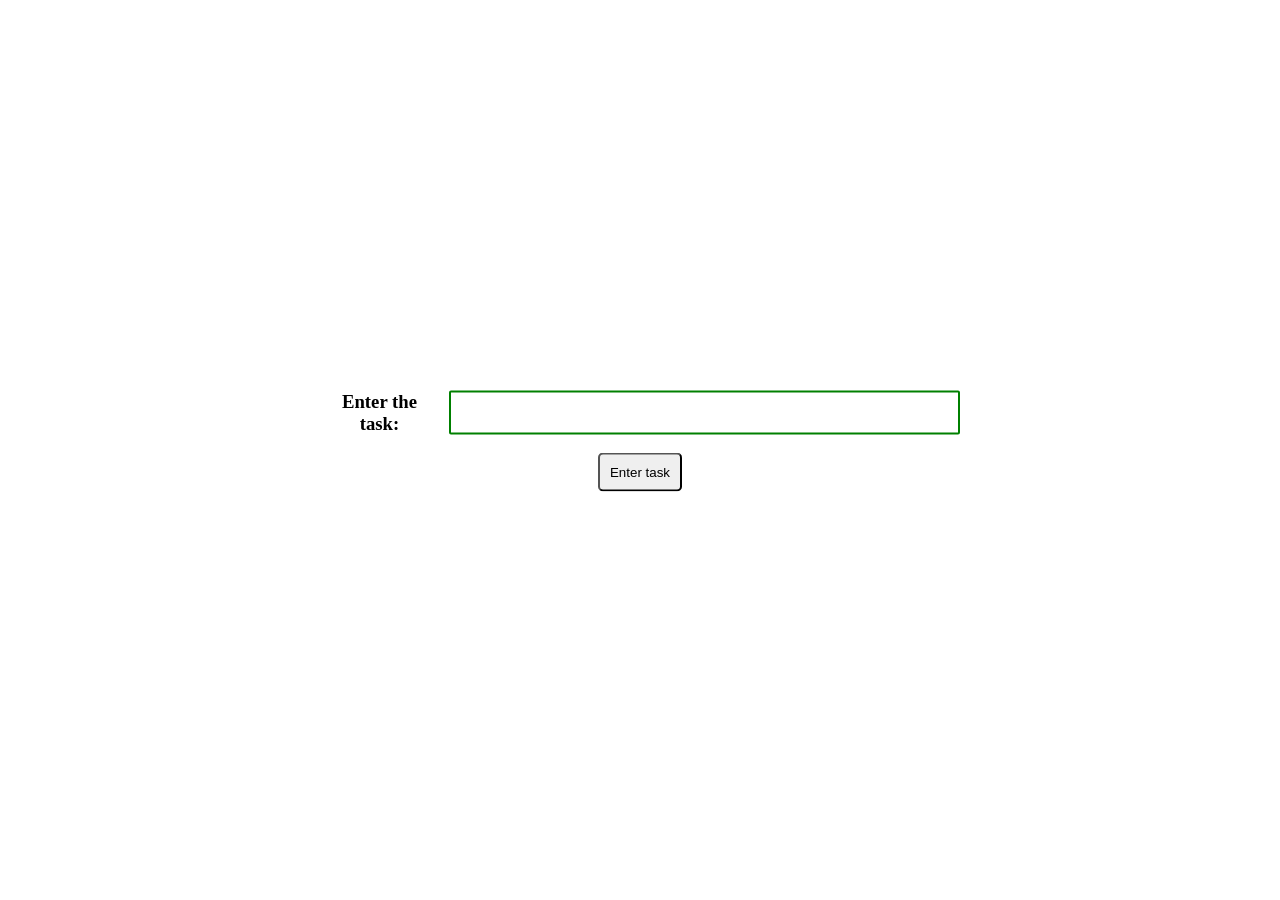
==== index.html @ 3910e7ba "To-Do List in js" ====
<!DOCTYPE html>
<html lang="en">
  <head>
    <link rel="stylesheet" href="index.css" />
    <meta charset="UTF-8" />
    <meta name="viewport" content="width=device-width, initial-scale=1.0" />
    <title>To-Do list</title>
  </head>
  <body>
    <div class="container">
      <div class="field">
        <h3>Enter the task:</h3>
        <input type="text" id="input" />
      </div>
      <div class="task">
        <p class="tasklist" id="message"></p>
        <ul id="task-list"></ul>
        <button id="submitbtn">Enter task</button>
      </div>
    </div>
  </body>
  <script src="index.js"></script>
</html>
---- index.css ----
* {
  margin: 0;
  padding: 0;
}
.container {
  position: absolute;
  top: 50%;
  left: 50%;
  transform: translate(-50%, -50%);
  text-align: center;
}
.field {
  display: inline-flex;
}
#submitbtn {
  margin: 2vh;
  padding: 10px;
  border-radius: 5px;
}
.field input[type="text"] {
  width: 500px;
  border: 2px solid green;
  border-radius: 2px;
  padding: 4px;
  font-size: large;
}
.field h3 {
  padding-right: 10px;
  margin: auto;
}
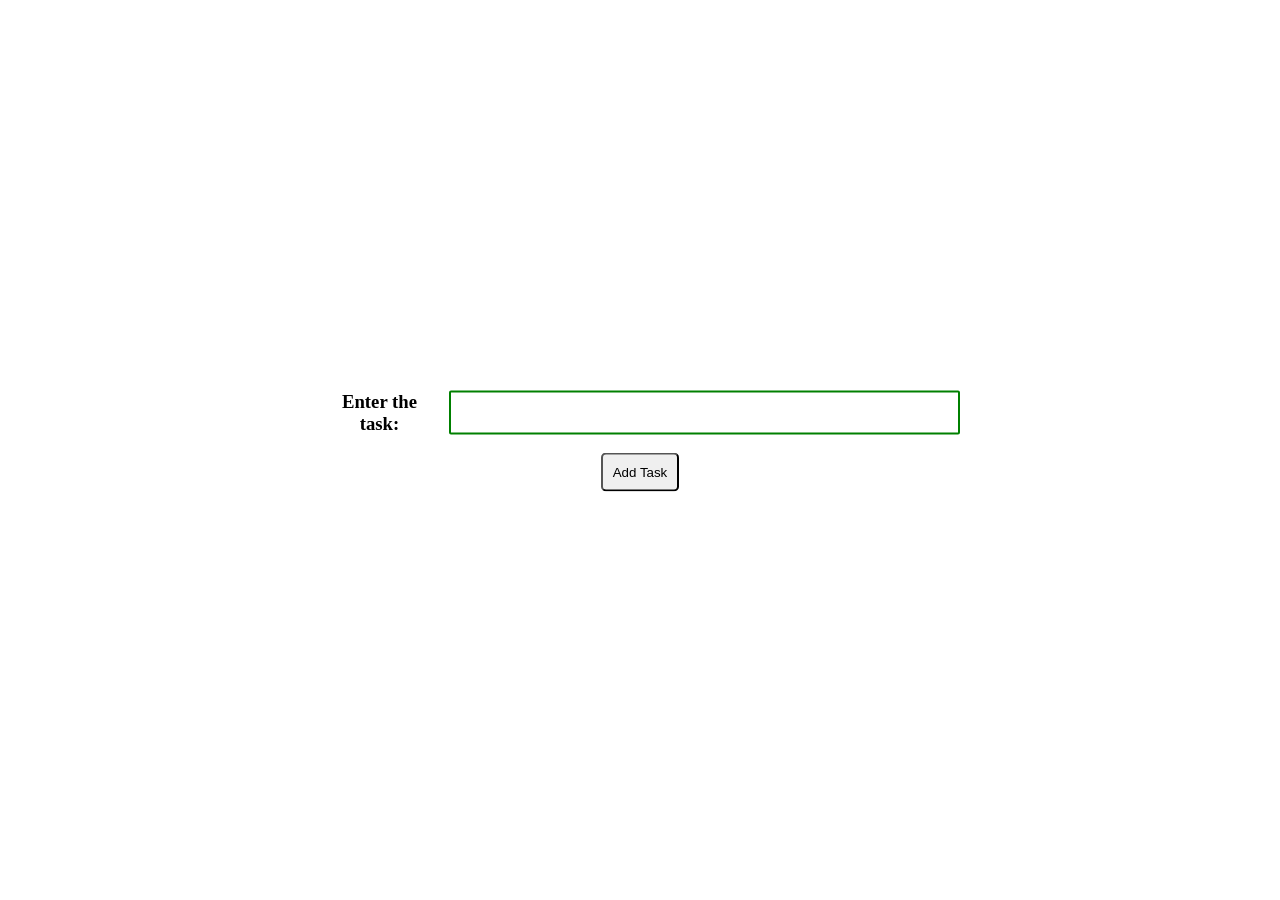
==== commit 3d4566d0: "some changes done" ====
--- a/index.html
+++ b/index.html
@@ -4,7 +4,7 @@
     <link rel="stylesheet" href="index.css" />
     <meta charset="UTF-8" />
     <meta name="viewport" content="width=device-width, initial-scale=1.0" />
-    <title>To-Do list</title>
+    <title>To-Do List</title>
   </head>
   <body>
     <div class="container">
@@ -15,9 +15,9 @@
       <div class="task">
         <p class="tasklist" id="message"></p>
         <ul id="task-list"></ul>
-        <button id="submitbtn">Enter task</button>
+        <button id="submitbtn">Add Task</button>
       </div>
     </div>
+    <script src="index.js"></script>
   </body>
-  <script src="index.js"></script>
 </html>
